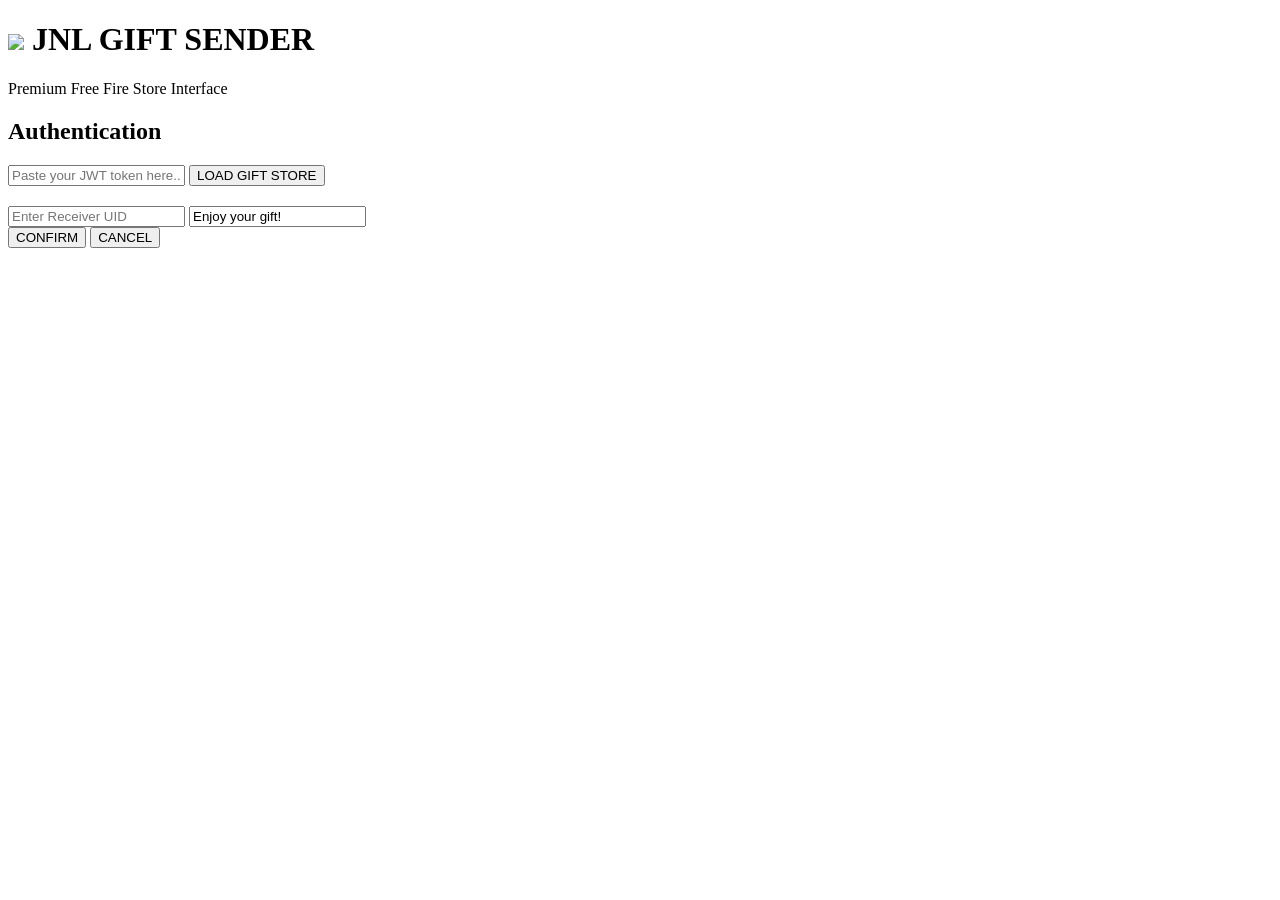
==== templates/index.html @ ddc9b099 "Add files via upload" ====
<!DOCTYPE html>
<html lang="en">
<head>
    <meta charset="UTF-8"><meta name="viewport" content="width=device-width, initial-scale=1.0">
    <meta name="theme-color" content="#10b981">
    <title>Jnl Gift Sender</title>
    <link rel="stylesheet" href="/static/css/style.css">
</head>
<body>
    <header class="main-header">
        <h1> <img src="https://i.ibb.co/ccc4YBLH/your-image.png" class="logo-icon"> JNL GIFT SENDER</h1>
        <p>Premium Free Fire Store Interface</p>
    </header>

    <div class="login-container" id="loginBox">
        <h2>Authentication</h2>
        <input type="text" id="jwtInput" placeholder="Paste your JWT token here..." autocomplete="off">
        <button id="loadBtn">LOAD GIFT STORE</button>
        <p id="errorMsg" class="error"></p>
    </div>

    <div class="store-container" id="storeBox" style="display: none;">
        <div class="wallet-bar">
            <div class="wallet-item"><span class="label">Diamonds</span><span class="value" id="valDiamond">--</span></div>
            <div class="wallet-item"><span class="label">Gold</span><span class="value" id="valGold">--</span></div>
            <div class="wallet-item full"><span class="label">Last Topup</span><span class="value" id="valTopup">--</span></div>
        </div>

        <div class="store-header">
            <h3>🛒 Store Catalog</h3>
            <span id="giftsSent">🎁 Sent Today: 0</span>
        </div>

        <div class="category-bar" id="categoryBar">
            <button class="cat-btn active" data-cat="All">All Items</button>
        </div>

        <div class="grid" id="itemsGrid"></div>
    </div>

    <!-- Send Gift Modal -->
    <div id="giftModal" class="modal">
        <div class="modal-content">
            <h2 style="color:#10b981; margin-bottom:15px;"></h2>
            <input type="text" id="targetUid" placeholder="Enter Receiver UID" autocomplete="off">
            <input type="text" id="giftMsg" placeholder="Message (Optional)" value="Enjoy your gift!">
            <div class="modal-btns">
                <button id="confirmSend" class="btn-send">CONFIRM</button>
                <button onclick="closeModal()" class="btn-cancel">CANCEL</button>
            </div>
        </div>
    </div>

    <script src="/static/js/script.js"></script>
</body>
</html>
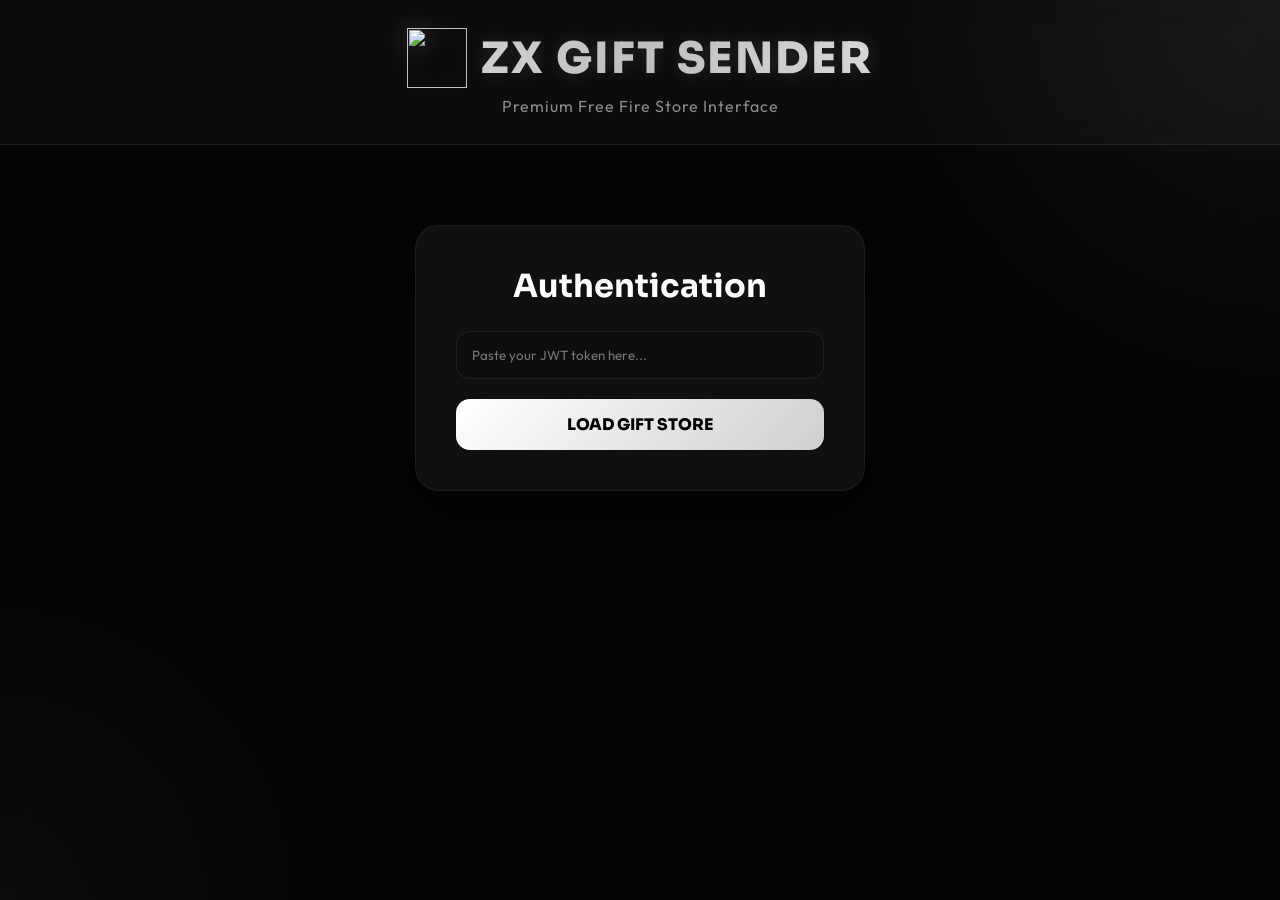
==== commit aa19032f: "Update index.html" ====
--- a/templates/index.html
+++ b/templates/index.html
@@ -3,12 +3,12 @@
 <head>
     <meta charset="UTF-8"><meta name="viewport" content="width=device-width, initial-scale=1.0">
     <meta name="theme-color" content="#10b981">
-    <title>Jnl Gift Sender</title>
+    <title>ZX Gift Sender</title>
     <link rel="stylesheet" href="/static/css/style.css">
 </head>
 <body>
     <header class="main-header">
-        <h1> <img src="https://i.ibb.co/ccc4YBLH/your-image.png" class="logo-icon"> JNL GIFT SENDER</h1>
+        <h1> <img src="https://i.ibb.co.com/WvRRVmpX/36de33cdbab3024d1defd291fa53fe8d.jpg" class="logo-icon"> ZX GIFT SENDER</h1>
         <p>Premium Free Fire Store Interface</p>
     </header>
 
@@ -53,4 +53,4 @@
 
     <script src="/static/js/script.js"></script>
 </body>
-</html>+</html>
--- a/static/css/style.css
+++ b/static/css/style.css
@@ -0,0 +1,412 @@
+@import url('https://fonts.googleapis.com/css2?family=Sora:wght@300;400;500;600;700;800&family=Outfit:wght@300;400;500;600;700;800&display=swap');
+
+*{
+    margin:0;
+    padding:0;
+    box-sizing:border-box;
+    font-family:'Outfit',sans-serif;
+}
+
+body{
+    background:#050505;
+    color:#ffffff;
+    min-height:100vh;
+    background-image:
+        radial-gradient(circle at top right, rgba(255,255,255,0.05), transparent 25%),
+        radial-gradient(circle at bottom left, rgba(255,255,255,0.03), transparent 20%);
+}
+
+/* HEADER */
+
+.main-header{
+    background:rgba(255,255,255,0.03);
+    padding:28px;
+    text-align:center;
+    border-bottom:1px solid rgba(255,255,255,0.08);
+    backdrop-filter:blur(14px);
+}
+
+.main-header h1{
+    font-size:2.7em;
+    font-family:'Sora',sans-serif;
+    font-weight:800;
+    letter-spacing:2px;
+    display:flex;
+    align-items:center;
+    justify-content:center;
+    gap:14px;
+    background:linear-gradient(90deg,#ffffff,#bcbcbc,#ffffff);
+    -webkit-background-clip:text;
+    -webkit-text-fill-color:transparent;
+    text-shadow:0 0 18px rgba(255,255,255,0.12);
+}
+
+/* PNG LOGO */
+
+.logo-icon{
+    width:60px;
+    height:60px;
+    object-fit:contain;
+    filter:drop-shadow(0 0 12px rgba(255,255,255,0.20));
+}
+
+.main-header p{
+    color:#8b8b8b;
+    margin-top:8px;
+    letter-spacing:1px;
+}
+
+/* LOGIN */
+
+.login-container{
+    max-width:450px;
+    margin:80px auto;
+    background:rgba(18,18,18,0.92);
+    padding:40px;
+    border-radius:24px;
+    text-align:center;
+    border:1px solid rgba(255,255,255,0.06);
+    box-shadow:0 20px 50px rgba(0,0,0,0.5);
+}
+
+.login-container h2{
+    margin-bottom:25px;
+    color:#ffffff;
+    font-size:2rem;
+    font-family:'Sora',sans-serif;
+}
+
+input[type="text"]{
+    width:100%;
+    padding:15px;
+    border-radius:14px;
+    border:1px solid rgba(255,255,255,0.08);
+    background:#0d0d0d;
+    color:#ffffff;
+    margin-bottom:20px;
+    outline:none;
+    transition:0.25s ease;
+}
+
+input[type="text"]::placeholder{
+    color:#777777;
+}
+
+input[type="text"]:focus{
+    border-color:#ffffff;
+    box-shadow:0 0 0 4px rgba(255,255,255,0.08);
+}
+
+button{
+    background:linear-gradient(135deg,#ffffff,#cfcfcf);
+    color:#000000;
+    border:none;
+    padding:15px;
+    font-size:1rem;
+    border-radius:14px;
+    cursor:pointer;
+    width:100%;
+    font-weight:800;
+    transition:0.25s ease;
+    font-family:'Sora',sans-serif;
+}
+
+button:hover{
+    transform:translateY(-2px);
+    box-shadow:0 8px 20px rgba(255,255,255,0.15);
+}
+
+button:disabled{
+    background:#444444;
+    color:#888888;
+    cursor:not-allowed;
+}
+
+/* WARNING */
+
+.error{
+    color:#ffffff;
+    background:#111111;
+    border:1px solid rgba(255,255,255,0.08);
+    padding:12px;
+    border-radius:12px;
+    margin-top:15px;
+    display:none;
+}
+
+/* STORE */
+
+.store-container{
+    max-width:1200px;
+    margin:30px auto;
+    padding:0 20px;
+}
+
+.wallet-bar{
+    display:grid;
+    grid-template-columns:1fr 1fr 1.5fr;
+    gap:15px;
+    background:rgba(18,18,18,0.9);
+    padding:18px;
+    border-radius:18px;
+    margin-bottom:25px;
+    border:1px solid rgba(255,255,255,0.06);
+}
+
+.wallet-item{
+    display:flex;
+    flex-direction:column;
+    align-items:center;
+    background:#0f0f0f;
+    padding:12px;
+    border-radius:14px;
+    border:1px solid rgba(255,255,255,0.05);
+    transition:0.25s ease;
+}
+
+.wallet-item:hover{
+    transform:translateY(-3px);
+    border-color:rgba(255,255,255,0.12);
+}
+
+.wallet-item .label{
+    font-size:0.75em;
+    color:#8b8b8b;
+    text-transform:uppercase;
+    margin-bottom:5px;
+}
+
+.wallet-item .value{
+    font-size:1.2em;
+    font-weight:700;
+    color:#ffffff;
+}
+
+#valDiamond,
+#valGold,
+#valTopup{
+    color:#ffffff;
+}
+
+/* STORE HEADER */
+
+.store-header{
+    display:flex;
+    justify-content:space-between;
+    align-items:center;
+    border-bottom:1px solid rgba(255,255,255,0.08);
+    padding-bottom:15px;
+    margin-bottom:20px;
+}
+
+.store-header h3{
+    color:#ffffff;
+    font-size:1.5em;
+    font-family:'Sora',sans-serif;
+}
+
+#giftsSent{
+    background:#111111;
+    padding:8px 15px;
+    border-radius:10px;
+    color:#ffffff;
+    border:1px solid rgba(255,255,255,0.06);
+}
+
+/* CATEGORY */
+
+.category-bar{
+    display:flex;
+    overflow-x:auto;
+    gap:10px;
+    padding-bottom:15px;
+    margin-bottom:20px;
+    scrollbar-width:none;
+}
+
+.category-bar::-webkit-scrollbar{
+    display:none;
+}
+
+.cat-btn{
+    background:#111111;
+    border:1px solid rgba(255,255,255,0.06);
+    color:#9a9a9a;
+    padding:9px 20px;
+    border-radius:20px;
+    cursor:pointer;
+    white-space:nowrap;
+    width:auto;
+    transition:0.25s ease;
+}
+
+.cat-btn.active,
+.cat-btn:hover{
+    background:#ffffff;
+    color:#000000;
+    border-color:#ffffff;
+}
+
+/* GRID */
+
+.grid{
+    display:grid;
+    grid-template-columns:repeat(4,1fr);
+    gap:20px;
+}
+
+.card{
+    background:linear-gradient(180deg,#151515,#090909);
+    border-radius:18px;
+    padding:20px;
+    text-align:center;
+    border:1px solid rgba(255,255,255,0.06);
+    position:relative;
+    transition:0.3s ease;
+}
+
+.card:hover{
+    transform:translateY(-5px);
+    border-color:rgba(255,255,255,0.16);
+    box-shadow:0 16px 30px rgba(0,0,0,0.45);
+}
+
+.sort-badge{
+    position:absolute;
+    top:10px;
+    left:10px;
+    background:#ffffff;
+    font-size:0.7em;
+    padding:4px 8px;
+    border-radius:6px;
+    color:#000000;
+    font-weight:700;
+}
+
+.card-img-container{
+    height:130px;
+    display:flex;
+    align-items:center;
+    justify-content:center;
+    margin-bottom:15px;
+}
+
+.card-img{
+    max-width:100%;
+    max-height:100%;
+    object-fit:contain;
+    filter:drop-shadow(0 5px 10px rgba(0,0,0,0.5));
+    transition:0.3s ease;
+}
+
+.card:hover .card-img{
+    transform:scale(1.05);
+}
+
+.price{
+    font-size:1.2em;
+    font-weight:800;
+    margin:15px 0;
+    background:#101010;
+    padding:10px;
+    border-radius:10px;
+    color:#ffffff;
+    font-family:'Sora',sans-serif;
+}
+
+.expire{
+    font-size:0.75em;
+    color:#8b8b8b;
+    margin-bottom:15px;
+    font-family:monospace;
+}
+
+/* SEND BUTTON */
+
+.btn-send{
+    background:linear-gradient(135deg,#ffffff,#d9d9d9);
+    color:#000000;
+    box-shadow:none;
+}
+
+/* MODAL */
+
+.modal{
+    display:none;
+    position:fixed;
+    top:0;
+    left:0;
+    width:100%;
+    height:100%;
+    background:rgba(0,0,0,0.85);
+    align-items:center;
+    justify-content:center;
+    z-index:9999;
+    backdrop-filter:blur(5px);
+}
+
+.modal-content{
+    background:#111111;
+    padding:30px;
+    border-radius:20px;
+    width:90%;
+    max-width:400px;
+    text-align:center;
+    border:1px solid rgba(255,255,255,0.08);
+    box-shadow:0 10px 30px rgba(0,0,0,0.5);
+}
+
+.modal-btns{
+    display:grid;
+    grid-template-columns:1fr 1fr;
+    gap:15px;
+    margin-top:20px;
+}
+
+.btn-cancel{
+    background:#1f1f1f;
+    color:#ffffff;
+    box-shadow:none;
+}
+
+.btn-cancel:hover{
+    background:#2a2a2a;
+}
+
+/* RESPONSIVE */
+
+@media (max-width:900px){
+    .grid{
+        grid-template-columns:repeat(3,1fr);
+    }
+}
+
+@media (max-width:600px){
+
+    .grid{
+        grid-template-columns:repeat(2,1fr);
+        gap:15px;
+    }
+
+    .wallet-bar{
+        grid-template-columns:1fr 1fr;
+    }
+
+    .wallet-item.full{
+        grid-column:span 2;
+    }
+
+    .store-header{
+        flex-direction:column;
+        gap:15px;
+    }
+
+    .main-header h1{
+        font-size:2rem;
+    }
+
+    .logo-icon{
+        width:50px;
+        height:50px;
+    }
+}
